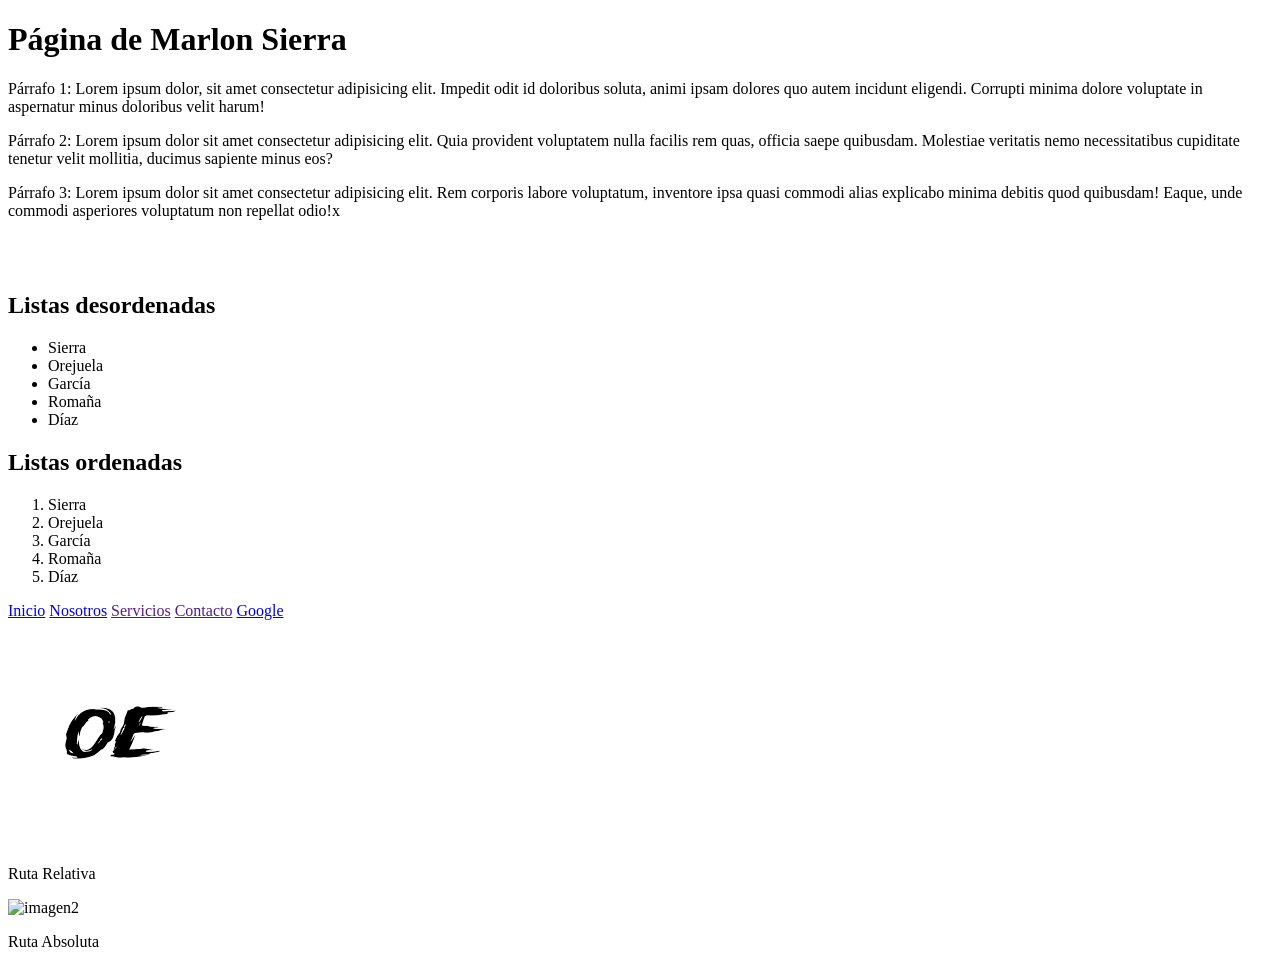
==== index.html @ d7eb16a1 "Primer commit" ====
<!DOCTYPE html>
<html lang="es">
<head>
    <meta charset="UTF-8">
    <meta name="viewport" content="width=device-width, initial-scale=1.0">
    <title>Marlon Sierra</title>
</head>
<body>
    <h1>Página de Marlon Sierra</h1>
    <p>Párrafo 1: Lorem ipsum dolor, sit amet consectetur adipisicing elit. Impedit odit id doloribus soluta, animi ipsam dolores quo autem incidunt eligendi. Corrupti minima dolore voluptate in aspernatur minus doloribus velit harum!</p>
    <p>Párrafo 2: Lorem ipsum dolor sit amet consectetur adipisicing elit. Quia provident voluptatem nulla facilis rem quas, officia saepe quibusdam. Molestiae veritatis nemo necessitatibus cupiditate tenetur velit mollitia, ducimus sapiente minus eos?</p>
    <p>Párrafo 3: Lorem ipsum dolor sit amet consectetur adipisicing elit. Rem corporis labore voluptatum, inventore ipsa quasi commodi alias explicabo minima debitis quod quibusdam! Eaque, unde commodi asperiores voluptatum non repellat odio!x</p>
    <BR></BR>

    <h2>Listas desordenadas</h2>
    <ul>
        <li>Sierra</li>
        <li>Orejuela</li>
        <li>García</li>
        <li>Romaña</li>
        <li>Díaz</li>
    </ul>

    <h2>Listas ordenadas</h2>

    <ol>
        <li>Sierra</li>
        <li>Orejuela</li>
        <li>García</li>
        <li>Romaña</li>
        <li>Díaz</li>
    </ol>

    <nav>
        <a href="index.html">Inicio</a>
        <a href="Nosotros.html">Nosotros</a>
        <a href="">Servicios</a>
        <a href="">Contacto</a>
        <a href="https://www.google.com/?safe=active&ssui=on">Google</a>
    </nav>

    <img src="assets/img/imagen1.png" alt="imagen1">

    <p>Ruta Relativa</p>

    <img src="https://i.pinimg.com/736x/19/1c/7f/191c7fe3c84b65359e563b961a0e6cea.jpg" alt="imagen2">

    <p>Ruta Absoluta</p>

</body>
</html>
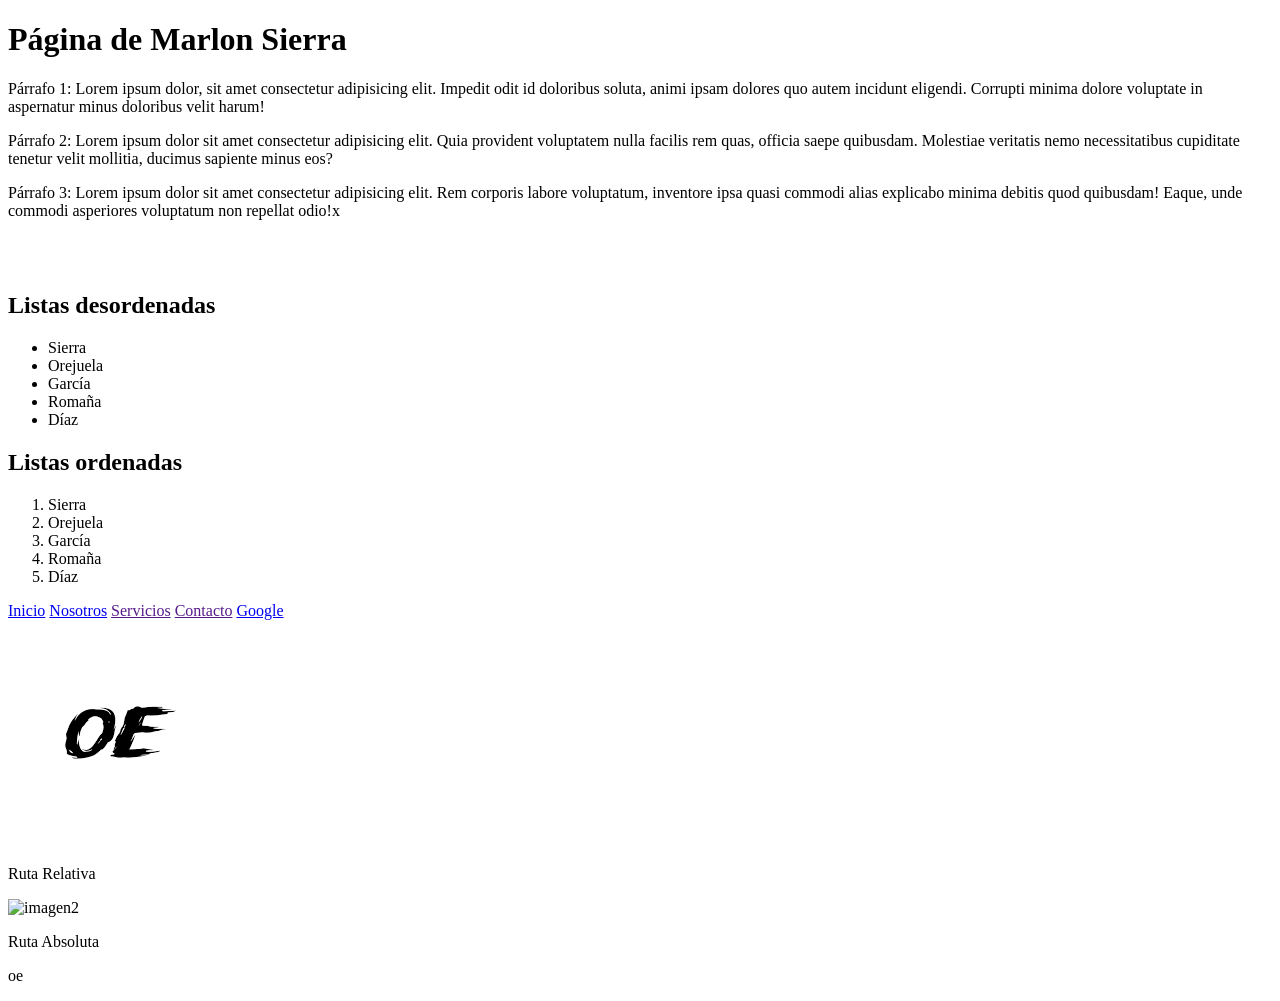
==== commit f20676e4: "Segundo commit" ====
--- a/index.html
+++ b/index.html
@@ -47,5 +47,7 @@
 
     <p>Ruta Absoluta</p>
 
+    <p>oe</p>
+
 </body>
 </html>
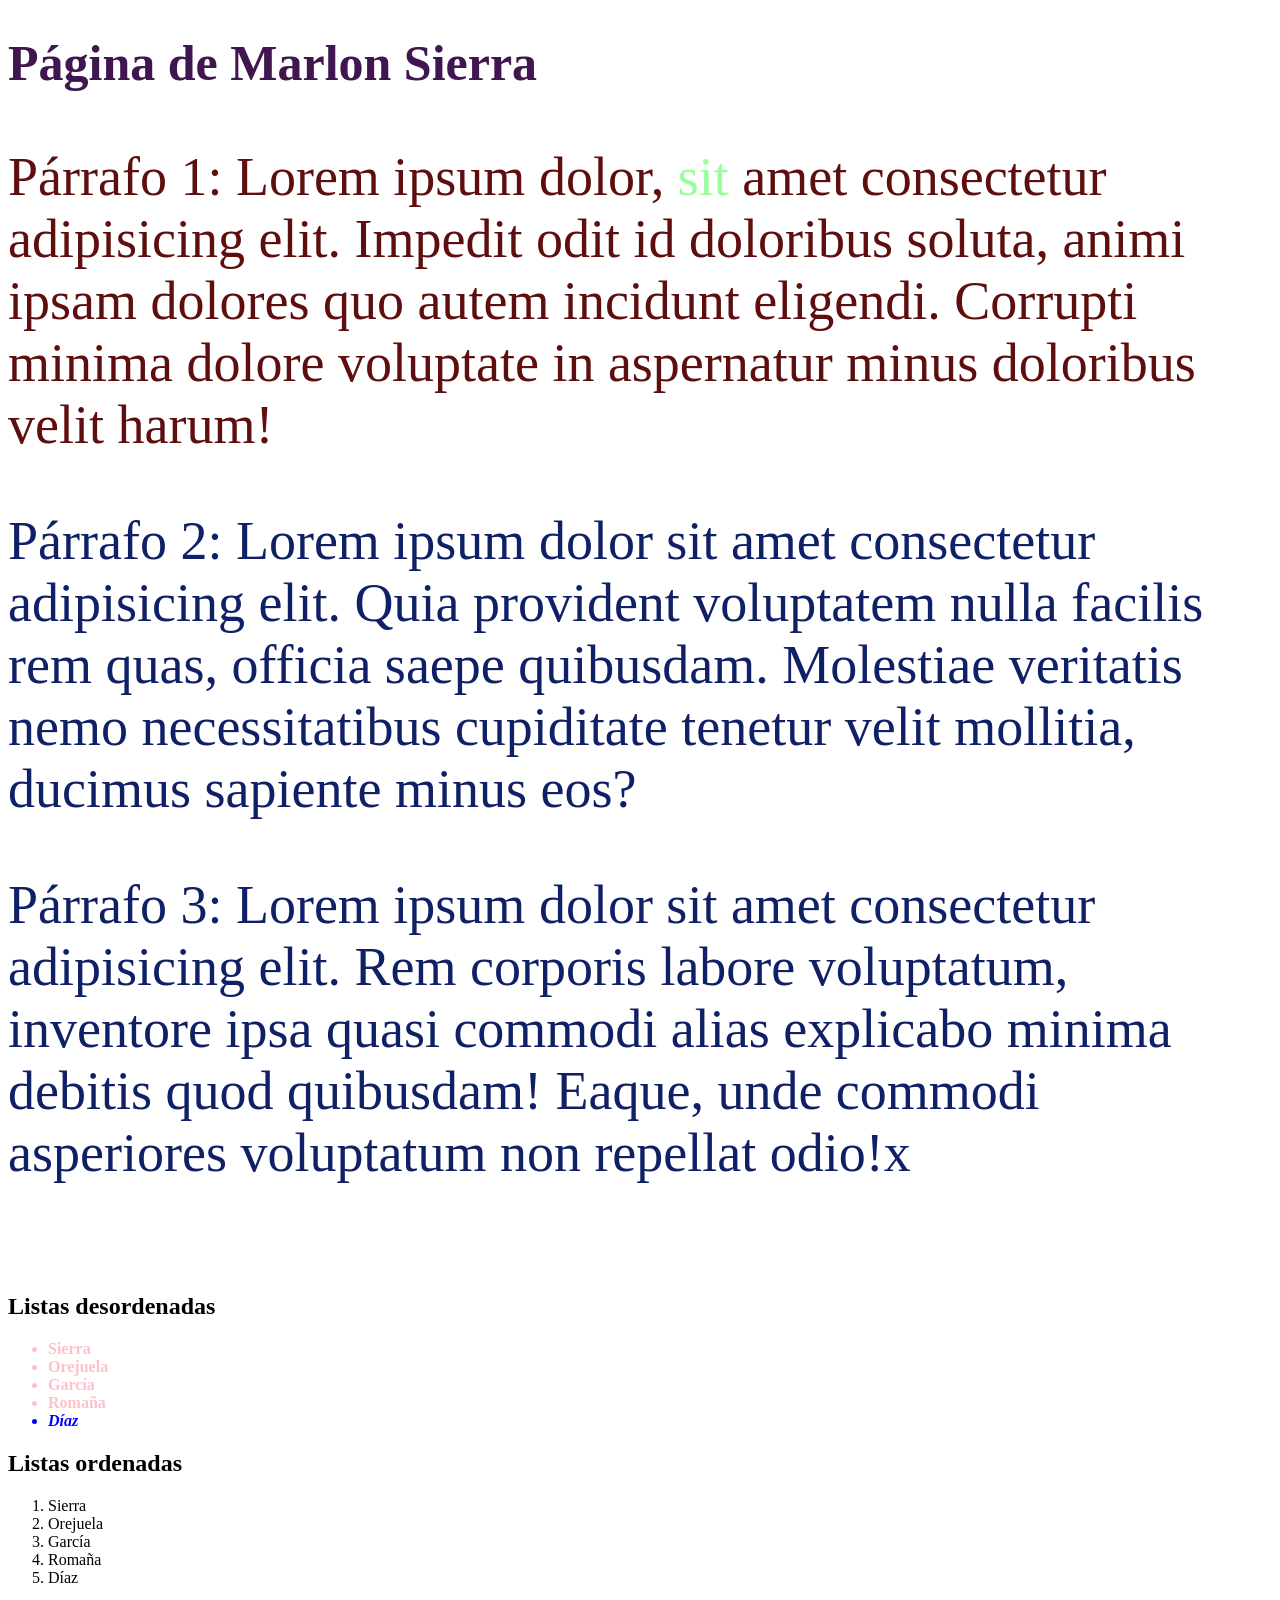
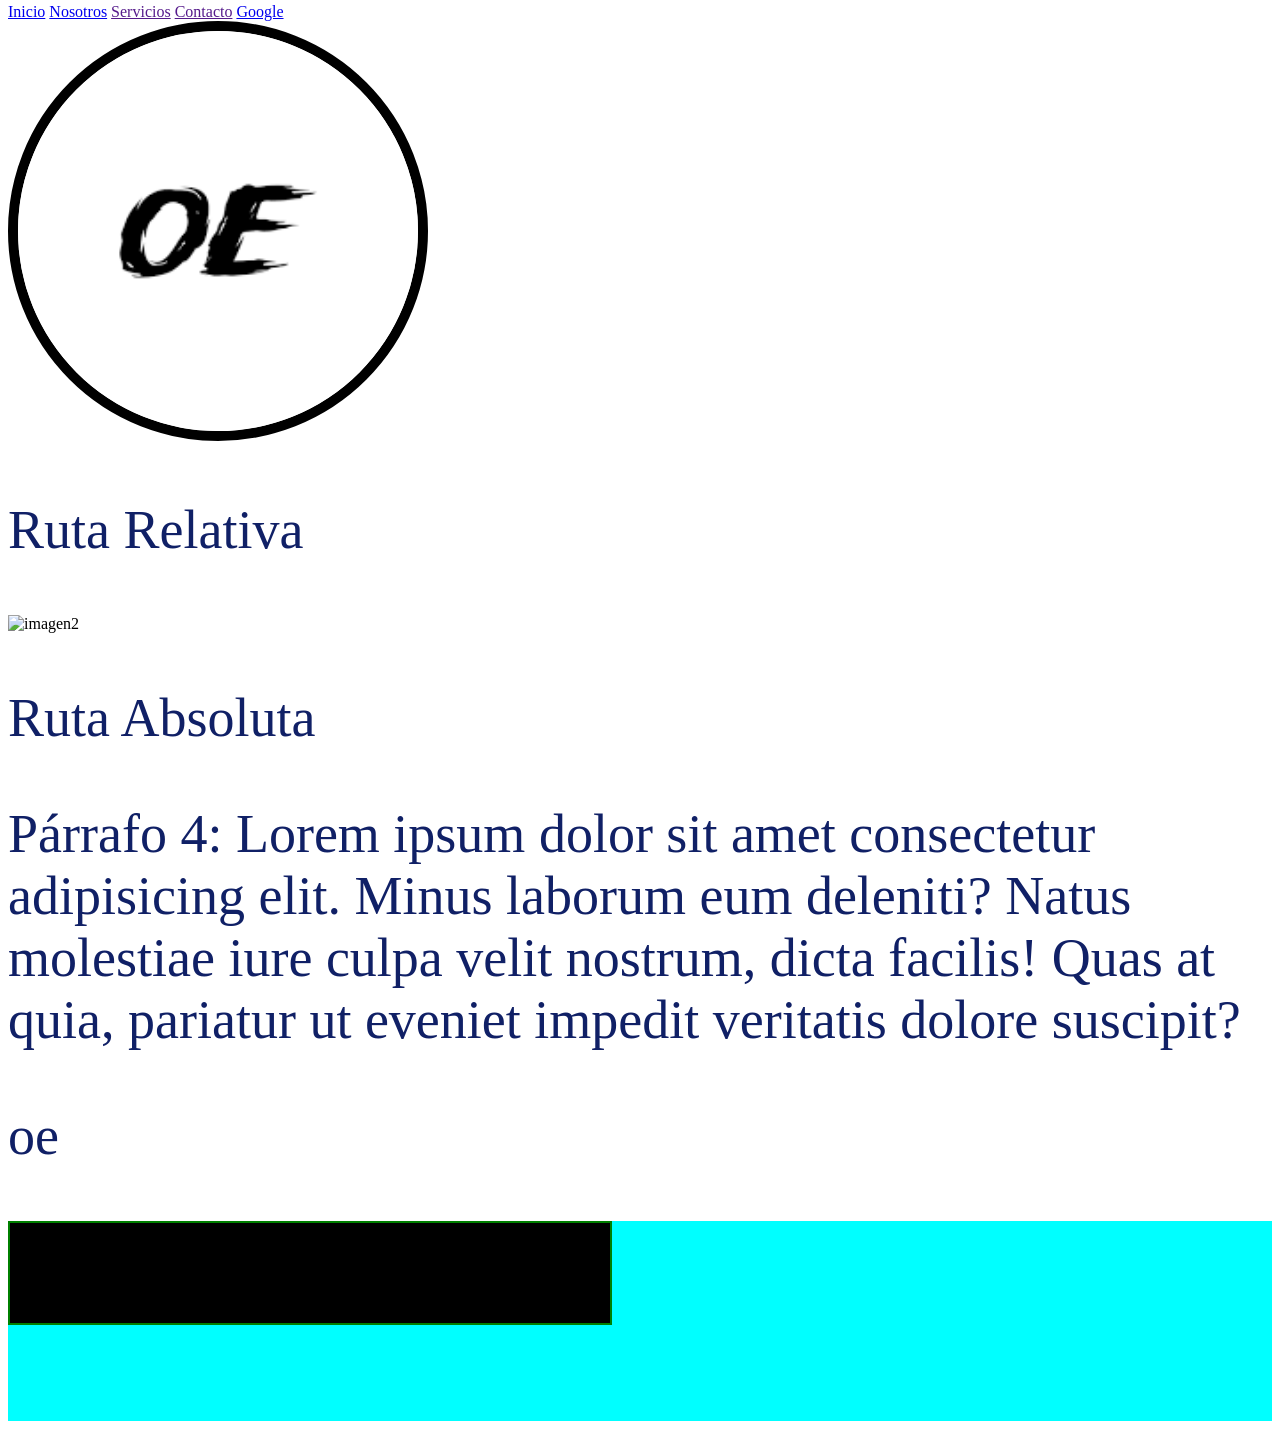
==== commit 3effedba: "css, selectores y div" ====
--- a/index.html
+++ b/index.html
@@ -4,21 +4,26 @@
     <meta charset="UTF-8">
     <meta name="viewport" content="width=device-width, initial-scale=1.0">
     <title>Marlon Sierra</title>
+    <link rel="stylesheet" href="style.css">
+
 </head>
 <body>
-    <h1>Página de Marlon Sierra</h1>
-    <p>Párrafo 1: Lorem ipsum dolor, sit amet consectetur adipisicing elit. Impedit odit id doloribus soluta, animi ipsam dolores quo autem incidunt eligendi. Corrupti minima dolore voluptate in aspernatur minus doloribus velit harum!</p>
+    <h1 style="font-size: 50px; color: rgb(64, 22, 80);">Página de Marlon Sierra</h1>
+    <p style="color: rgb(94, 14, 14);">Párrafo 1: Lorem ipsum dolor, <span style="color: rgb(151, 255, 151);">sit</span> amet consectetur adipisicing elit. Impedit odit id doloribus soluta, animi ipsam dolores quo autem incidunt eligendi. Corrupti minima dolore voluptate in aspernatur minus doloribus velit harum!</p>
     <p>Párrafo 2: Lorem ipsum dolor sit amet consectetur adipisicing elit. Quia provident voluptatem nulla facilis rem quas, officia saepe quibusdam. Molestiae veritatis nemo necessitatibus cupiditate tenetur velit mollitia, ducimus sapiente minus eos?</p>
     <p>Párrafo 3: Lorem ipsum dolor sit amet consectetur adipisicing elit. Rem corporis labore voluptatum, inventore ipsa quasi commodi alias explicabo minima debitis quod quibusdam! Eaque, unde commodi asperiores voluptatum non repellat odio!x</p>
+    
+    
+
     <BR></BR>
 
     <h2>Listas desordenadas</h2>
     <ul>
-        <li>Sierra</li>
-        <li>Orejuela</li>
-        <li>García</li>
-        <li>Romaña</li>
-        <li>Díaz</li>
+        <li class="item">Sierra</li>
+        <li class="item">Orejuela</li>
+        <li class="item">García</li>
+        <li class="item">Romaña</li>
+        <li class="item" id="apellido">Díaz</li>
     </ul>
 
     <h2>Listas ordenadas</h2>
@@ -39,15 +44,23 @@
         <a href="https://www.google.com/?safe=active&ssui=on">Google</a>
     </nav>
 
-    <img src="assets/img/imagen1.png" alt="imagen1">
+    <img src="assets/img/imagen1.png" alt="imagen1" id="imagen1">
 
     <p>Ruta Relativa</p>
 
-    <img src="https://i.pinimg.com/736x/19/1c/7f/191c7fe3c84b65359e563b961a0e6cea.jpg" alt="imagen2">
+    <img src="https://i.pinimg.com/736x/19/1c/7f/191c7fe3c84b65359e563b961a0e6cea.jpg" alt="imagen2" id="imagen2">
 
     <p>Ruta Absoluta</p>
+
+    <p>Párrafo 4: Lorem ipsum dolor sit amet consectetur adipisicing elit. Minus laborum eum deleniti? Natus molestiae iure culpa velit nostrum, dicta facilis! Quas at quia, pariatur ut eveniet impedit veritatis dolore suscipit?</p>
 
     <p>oe</p>
 
 </body>
+<div>
+<div id="container1">
+
+</div>
+</div>
+
 </html>
--- a/style.css
+++ b/style.css
@@ -0,0 +1,38 @@
+
+p{ 
+            color: rgb(16, 32, 102);
+            font-size: 54px;
+        }
+
+.item {
+    color: pink;
+    font-weight: bold;
+}
+
+#apellido {
+    color: blue;
+    font-style: italic;
+}
+
+img { 
+    width: 400px;
+    height: 400px;
+}
+
+#imagen1 {
+    width: 400px;
+    border: 10px solid rgb(0, 0, 0);
+    border-radius: 100%;
+}
+
+div {
+    height: 200px;
+    background-color: aqua;
+}
+
+#container1 {
+    width: 600px;
+    height: 100px;
+    border: 2px solid green;
+    background-color: black ;
+   }
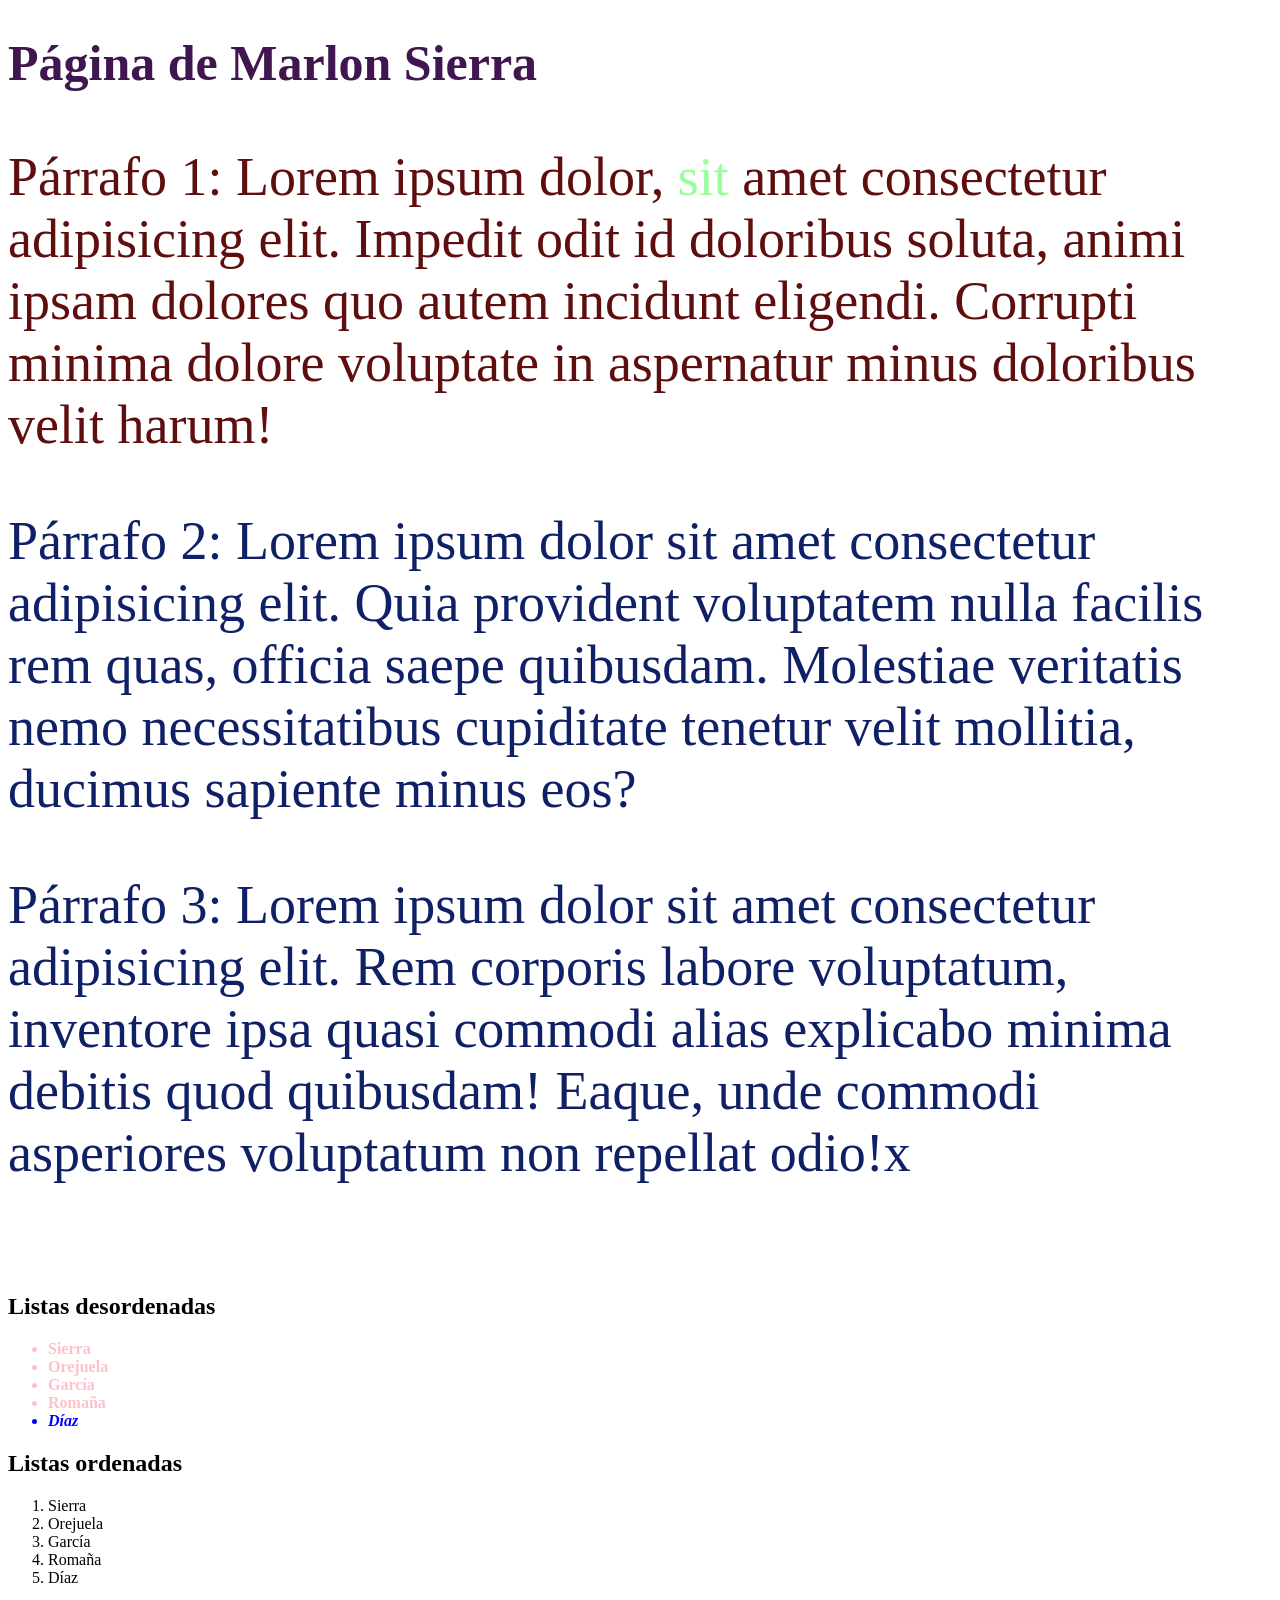
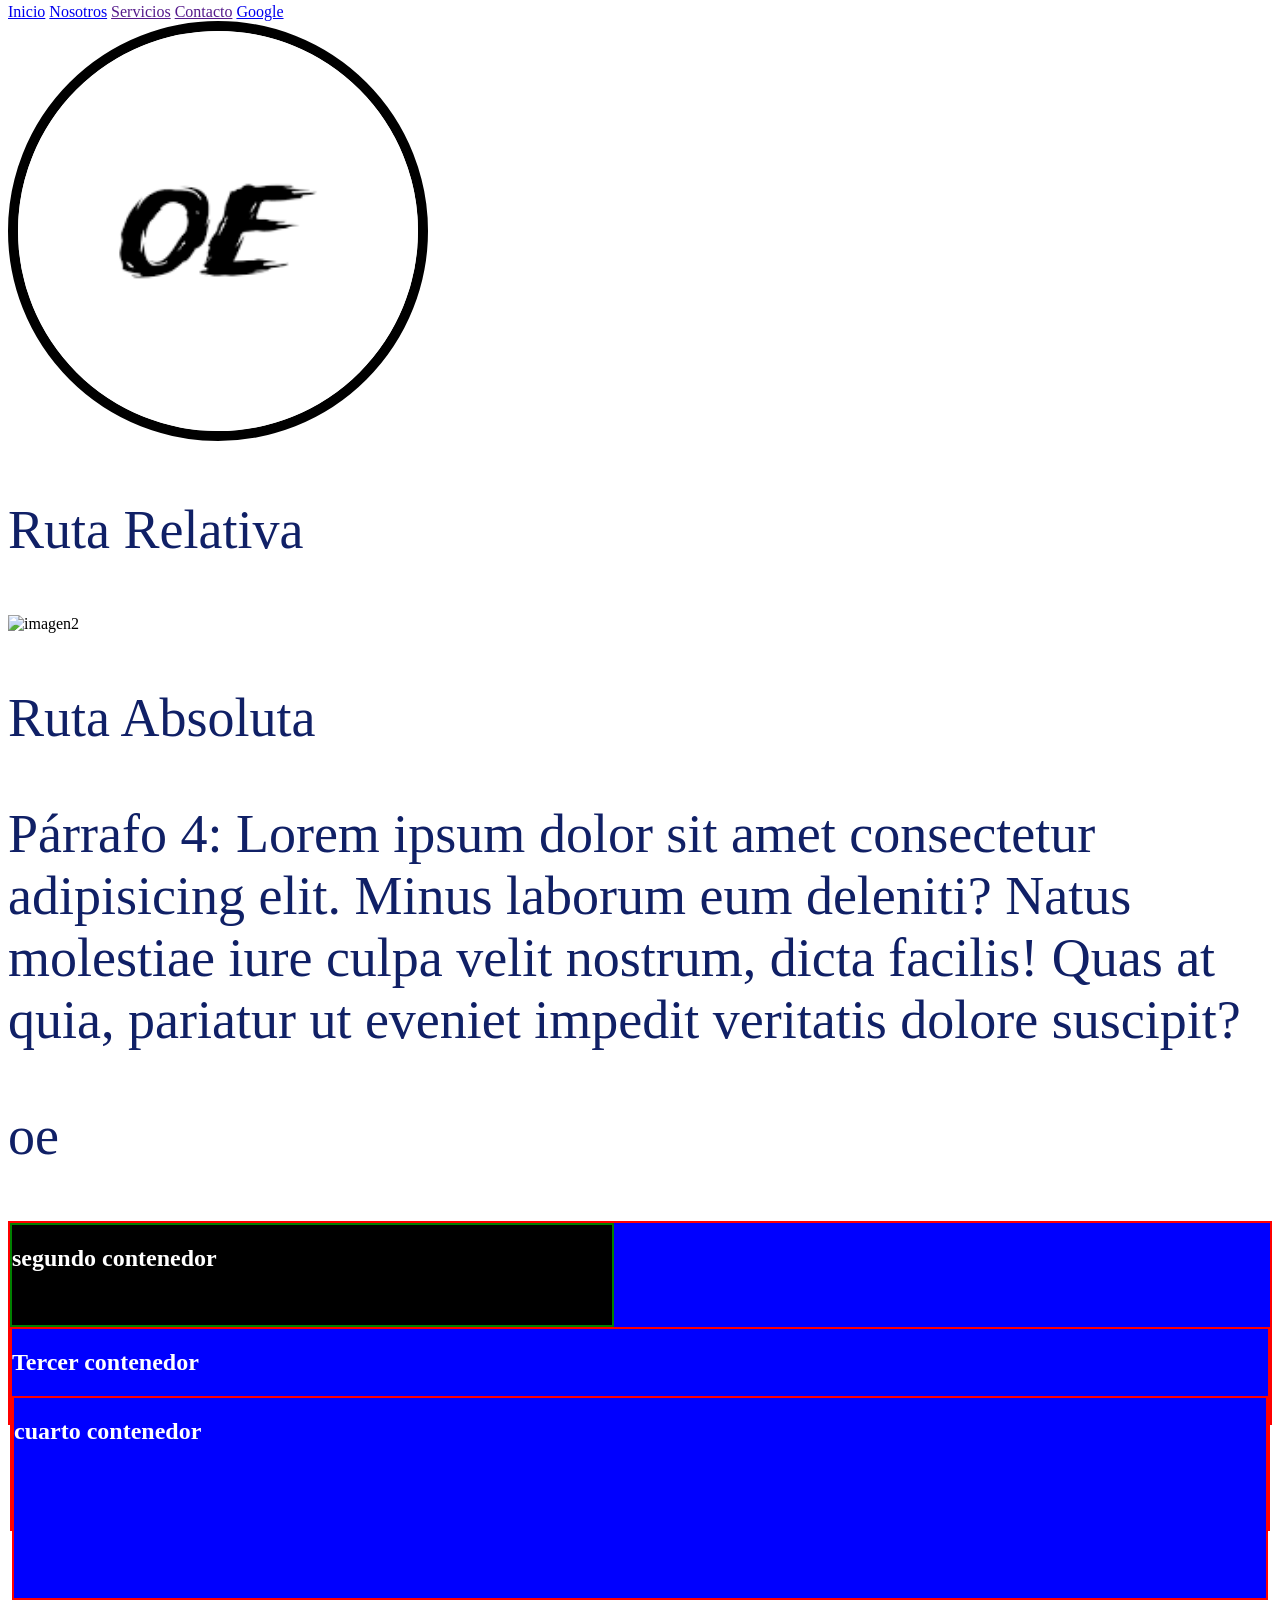
==== commit b60b1b0a: "contenedores" ====
--- a/index.html
+++ b/index.html
@@ -59,7 +59,11 @@
 </body>
 <div>
 <div id="container1">
-
+<h2> segundo contenedor</h2>
+</div>
+<div>
+    <h2> Tercer contenedor</h2>
+    <div><h2>cuarto contenedor </h2></div>
 </div>
 </div>
 
--- a/style.css
+++ b/style.css
@@ -27,7 +27,9 @@
 
 div {
     height: 200px;
-    background-color: aqua;
+    background-color: rgb(0, 0, 255);
+    border: 2px solid red;
+    color: white;
 }
 
 #container1 {
@@ -35,4 +37,4 @@
     height: 100px;
     border: 2px solid green;
     background-color: black ;
-   }+    }
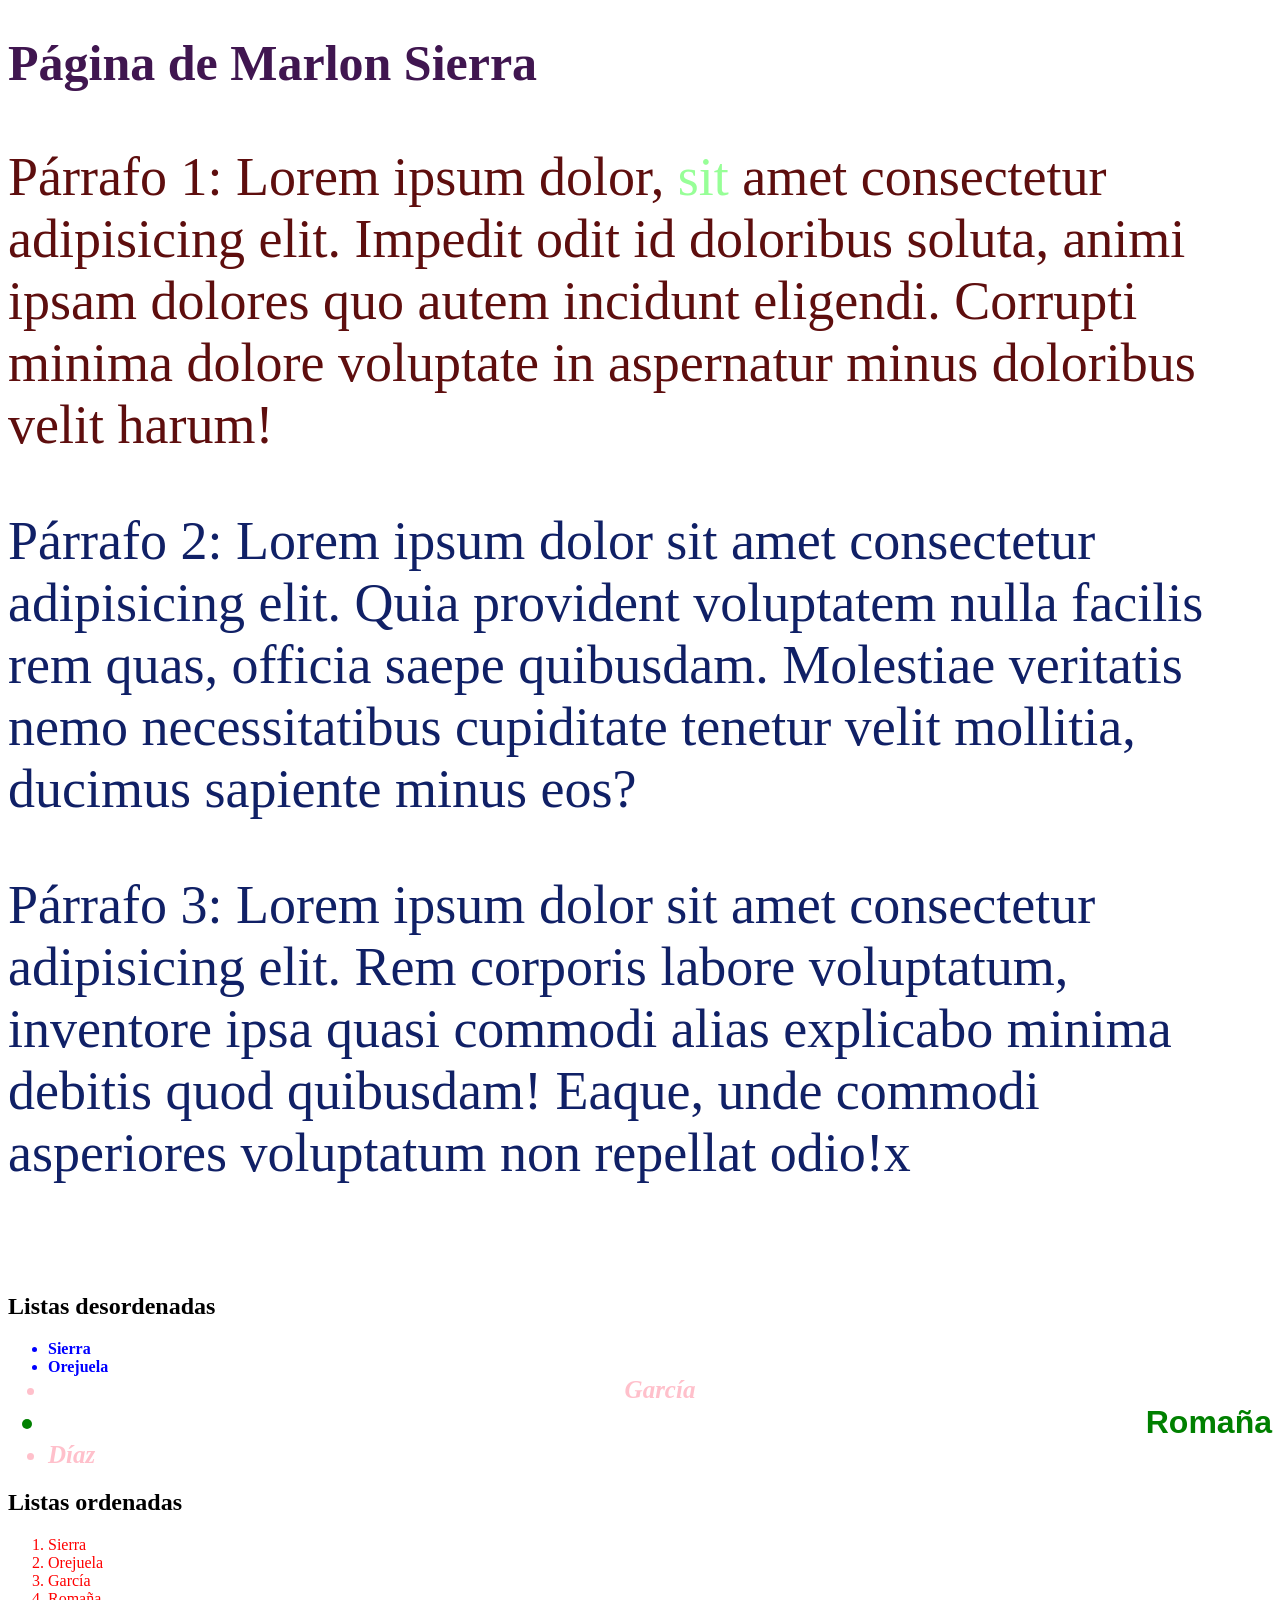
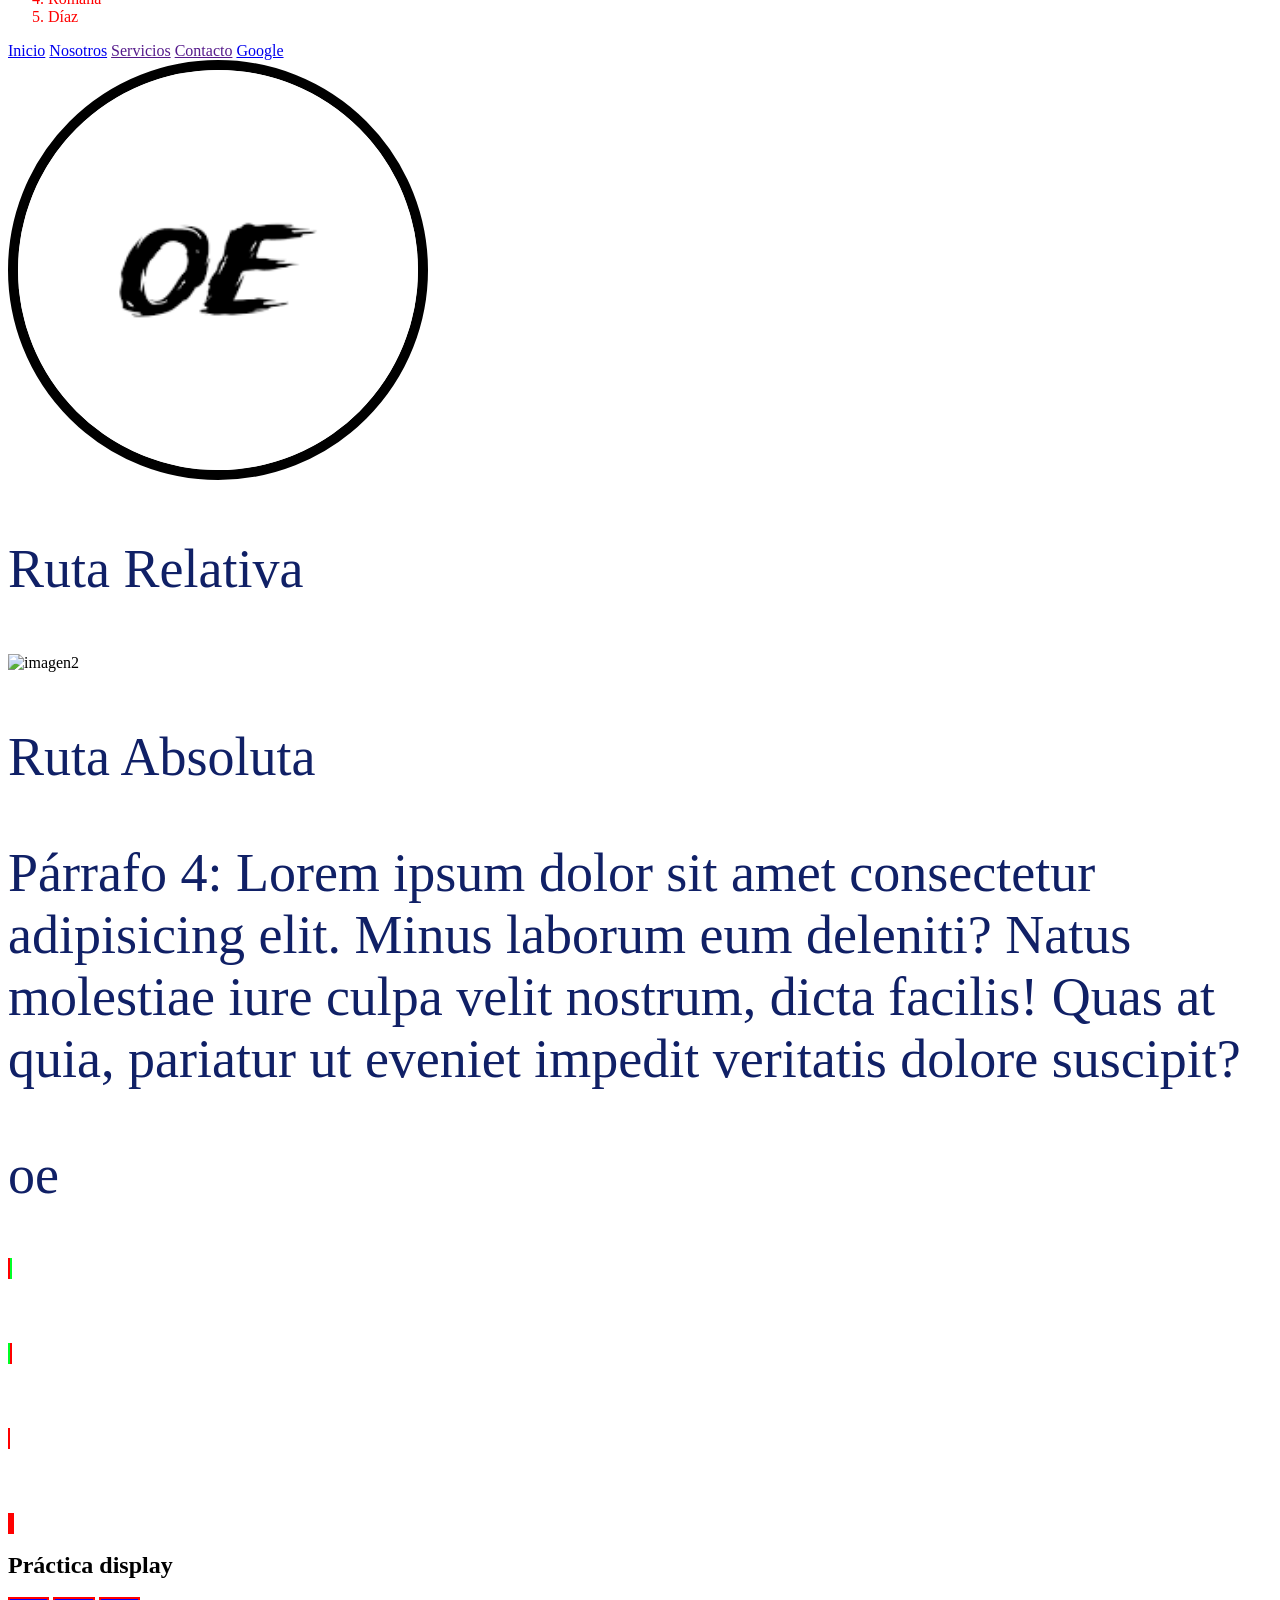
==== commit 30c53391: "display" ====
--- a/index.html
+++ b/index.html
@@ -21,8 +21,8 @@
     <ul>
         <li class="item">Sierra</li>
         <li class="item">Orejuela</li>
-        <li class="item">García</li>
-        <li class="item">Romaña</li>
+        <li class="item" id="apellido3">García</li>
+        <li class="item" id="apellido2">Romaña</li>
         <li class="item" id="apellido">Díaz</li>
     </ul>
 
@@ -56,7 +56,7 @@
 
     <p>oe</p>
 
-</body>
+
 <div>
 <div id="container1">
 <h2> segundo contenedor</h2>
@@ -67,4 +67,13 @@
 </div>
 </div>
 
+    <H2>Práctica display</H2>
+    
+    <div class="caja">Caja1</div>
+    <div class="caja">Caja2</div>
+    <div class="caja">Caja3</div>
+
+    .caja*3
+
+</body>
 </html>
--- a/style.css
+++ b/style.css
@@ -5,14 +5,30 @@
         }
 
 .item {
-    color: pink;
+    color: blue;
     font-weight: bold;
 }
 
 #apellido {
-    color: blue;
+    color: pink;
     font-style: italic;
+    font-size: 25px;
 }
+
+#apellido2 {
+    color: green;
+    font-family: sans-serif;
+    font-size: 32px;
+    text-align: right;
+}
+
+#apellido3 {
+    color: pink;
+    font-style: italic;
+    font-size: 25px;
+    text-align: center;
+}
+
 
 img { 
     width: 400px;
@@ -30,11 +46,26 @@
     background-color: rgb(0, 0, 255);
     border: 2px solid red;
     color: white;
+    display: inline;
 }
 
 #container1 {
     width: 600px;
     height: 100px;
-    border: 2px solid green;
+    border: 2px solid rgb(0, 255, 38);
     background-color: black ;
-    }+}
+
+.caja1 {   
+    width: 200px;
+    height: 100px;
+    border: 2px solid rgb(0, 255, 38);
+    background-color: black;
+    display: inline-block;
+    /* display: none; */
+}
+
+li {
+    color: red;
+}
+
